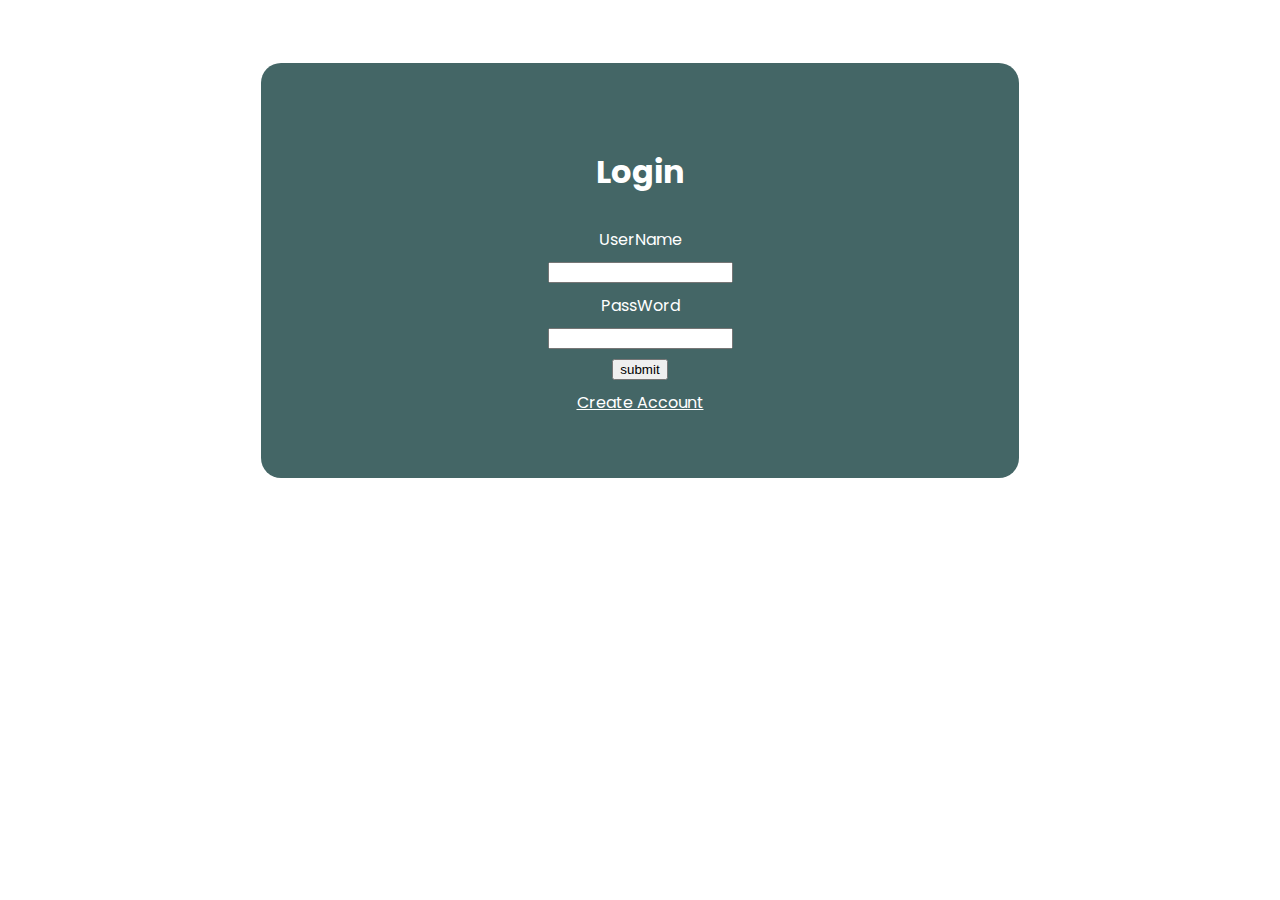
==== index.html @ dd348fc9 "added all the files" ====
<!DOCTYPE html>
<html lang="en">
  <head>
    <meta charset="UTF-8" />
    <meta name="viewport" content="width=device-width, initial-scale=1.0" />
    <title>Login</title>
    <link rel="stylesheet" href="style.css" />
    <link
      href="https://unpkg.com/boxicons@2.1.4/css/boxicons.min.css"
      rel="stylesheet"
    />
  </head>
  <body>
    <div class="loginInfo1">
      <form class="loginInfo">
        <h1>Login</h1>

        <label for="UserName">UserName</label>
        <input type="text" id="userName" required />

        <label for="passWord">PassWord</label>
        <input type="password" id="passWord" required />

        <input type="submit" value="submit" />
        <a href="createAccount.html" target="_blank">Create Account</a>
      </form>
    </div>

    <!-- this data is in check 2 file  -->
    <!-- <div class="">
      <form class="createAccount">
        <label for="Username">UserName</label>
        <input type="text" id="Username" />

        <label for="password">PassWord</label>
        <input type="password" id="password" />

        <input type="submit" value="submit" />
      </form>
    </div> -->

    <!-- <script type="Module" src="app.js"></script> -->
    <script src="login.js"></script>
  </body>
</html>
---- style.css ----
@import url("https://fonts.googleapis.com/css2?family=Bricolage+Grotesque&family=Poppins:wght@300&display=swap");

.loginInfo1 form,
.createAccount {
  display: flex;
  flex-direction: column;
  align-items: center;

  width: 50%;
  margin: 5% auto;
  padding: 5%;
  gap: 10px;
  background-color: rgb(68, 102, 102);
  color: white;
  border-radius: 20px;

  font-family: "Bricolage Grotesque", sans-serif;
  font-family: "Poppins", sans-serif;
}

img {
  height: 50px;
}

a {
  color: white;
}

/* media for mobile */

@media screen and (max-width: 450px) {
  .loginInfo1 form,
  .createAccount {
    width: 70%;
  }
}
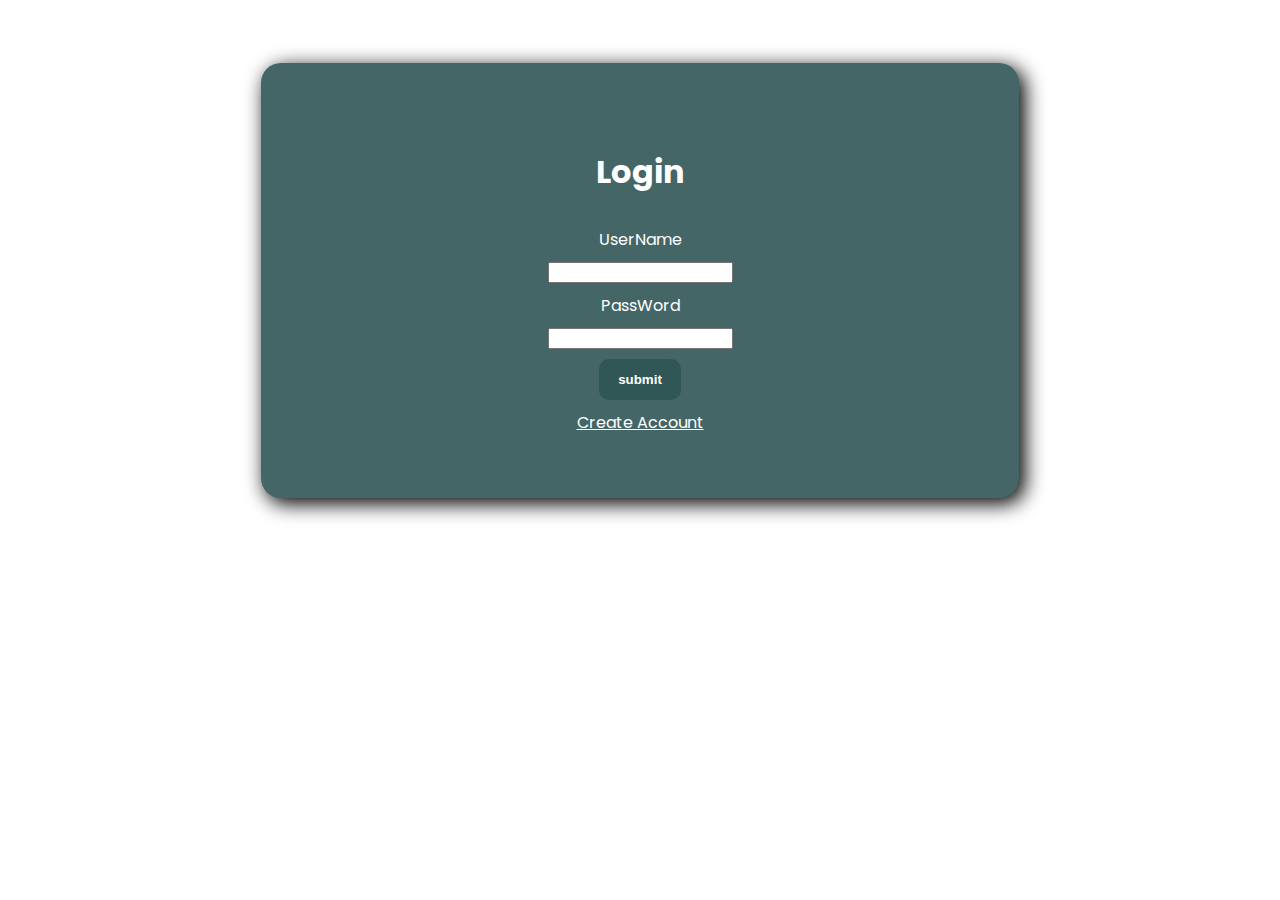
==== commit 17843aa9: "add some style and responsiveness in created Account and succecsful created acc.." ====
--- a/index.html
+++ b/index.html
@@ -15,13 +15,13 @@
       <form class="loginInfo">
         <h1>Login</h1>
 
-        <label for="UserName">UserName</label>
+        <label for="userName">UserName</label>
         <input type="text" id="userName" required />
 
         <label for="passWord">PassWord</label>
         <input type="password" id="passWord" required />
 
-        <input type="submit" value="submit" />
+        <input type="submit" value="submit" class="submit" />
         <a href="createAccount.html" target="_blank">Create Account</a>
       </form>
     </div>
--- a/style.css
+++ b/style.css
@@ -16,14 +16,38 @@
 
   font-family: "Bricolage Grotesque", sans-serif;
   font-family: "Poppins", sans-serif;
+  text-align: center;
+  box-shadow: 5px 5px 20px 1px black;
+}
+.created-sc {
+  display: none;
+}
+
+input:focus {
+  outline: none;
+}
+.submit {
+  /* color: red; */
+  padding: 2% 3%;
+  font-weight: bold;
+  color: white;
+  background-color: rgb(48, 86, 86);
+  border: none;
+  border-radius: 10px;
+  cursor: pointer;
+}
+.submit:hover {
+  background-color: rgb(86, 140, 140);
 }
 
 img {
   height: 50px;
 }
-
 a {
   color: white;
+}
+a:hover {
+  color: black;
 }
 
 /* media for mobile */
